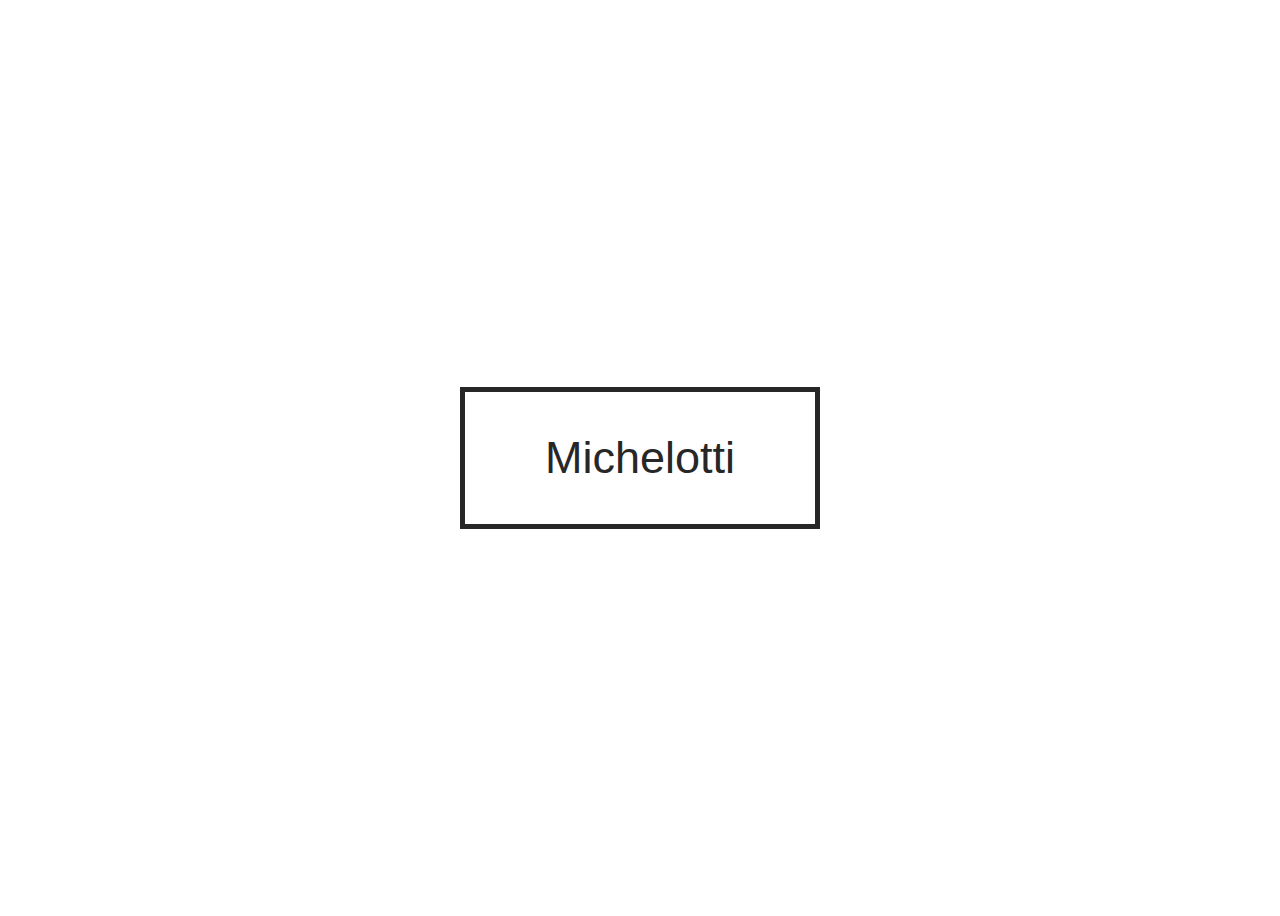
==== index.html @ 1d737944 "color picture changed" ====
<!DOCTYPE html>
<html lang="en-US">
    
<head>
    <meta charset="UTF-8">
    <meta name="viewport" content="width=device-width, initial-scale=1">
    <title>Traveler</title>
                
    <!-- OUR STYLESHEET -->
    <link rel="stylesheet" href="style.css" type="text/css" media="all">
    
</head>

<body>
    
    <a href="#">Michelotti</a>


</body>
</html>
---- style.css ----
body {
    height: 100vh;
    display: flex;
    justify-content: center;
    align-items: center;
}

a {
    text-decoration: none;
    color: #272727;
    font-family: sans-serif;
    font-size: 45px;
    border: 5px solid #272727;
    padding: 40px 80px;
    position: relative;
    overflow: hidden;
    text-shadow: #fffafa 1px 0 10px;
    /* text-shadow: 2px 2px #fffafa; */
}

a:before {
    content: '';
    position: absolute;
    left: 0;
    top: 0;
    background-image: url(clip.png);
    height: 100%;
    width: 100%;
    z-index: -1;
    transform-origin: bottom left;
    transform: rotate(-90deg);
    transition: transform 1s;
}

a:hover:before {
    transform: rotate(0deg);
}
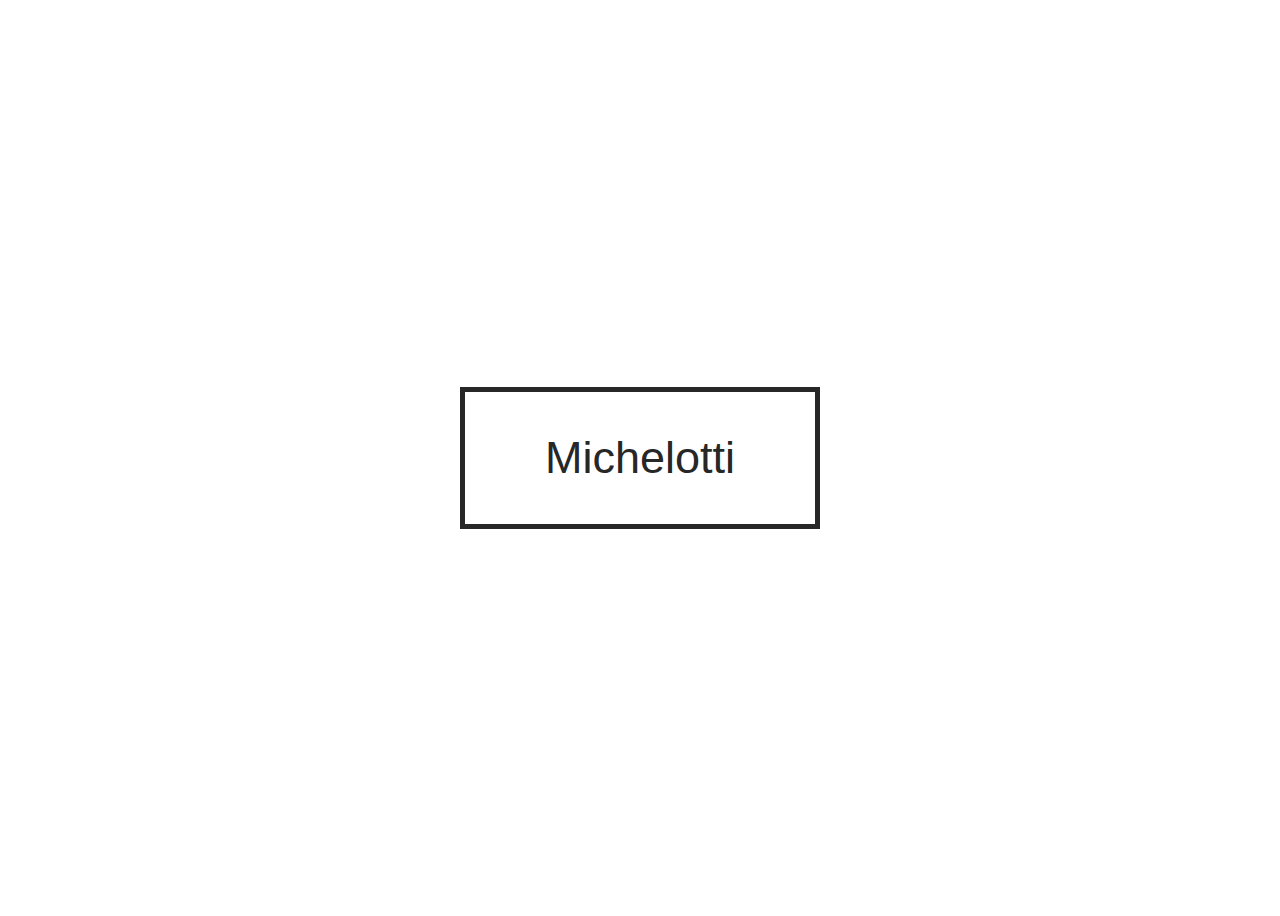
==== commit 90d97581: "shake the dust off" ====
--- a/index.html
+++ b/index.html
@@ -1,20 +1,27 @@
 <!DOCTYPE html>
 <html lang="en-US">
-    
-<head>
-    <meta charset="UTF-8">
-    <meta name="viewport" content="width=device-width, initial-scale=1">
+  <head>
+    <meta charset="UTF-8" />
+    <meta name="viewport" content="width=device-width, initial-scale=1" />
     <title>Traveler</title>
-                
-    <!-- OUR STYLESHEET -->
-    <link rel="stylesheet" href="style.css" type="text/css" media="all">
-    
-</head>
 
-<body>
-    
-    <a href="#">Michelotti</a>
+    <!-- STYLESHEET -->
+    <link
+      rel="stylesheet"
+      href="assets/css/style.css"
+      type="text/css"
+      media="all"
+    />
+    <!-- favicon -->
+    <link rel="icon" type="image/ico" href="assets/images/favicon.ico" />
+    <!-- Font -->
+    <link
+      href="https://fonts.googleapis.com/css?family=Marvel"
+      rel="stylesheet"
+    />
+  </head>
 
-
-</body>
-</html>+  <body>
+    <a href="main.html">Michelotti</a>
+  </body>
+</html>
--- a/assets/css/style.css
+++ b/assets/css/style.css
@@ -0,0 +1,42 @@
+body {
+    height: 100vh;
+    display: flex;
+    justify-content: center;
+    align-items: center;
+}
+
+a {
+    text-decoration: none;
+    color: #272727;
+    font-family: sans-serif;
+    font-size: 45px;
+    border: 5px solid #272727;
+    padding: 40px 80px;
+    position: relative;
+    overflow: hidden;
+   
+   
+}
+a:hover {
+     text-shadow: #A9A9A9 1px 0 10px;
+}
+
+a:before {
+    content: '';
+    position: absolute;
+    left: 0;
+    top: 0;
+    background-image: url(../images/clip.png);
+    height: 100%;
+    width: 100%;
+    z-index: -1;
+    transform-origin: bottom left;
+    transform: rotate(-90deg);
+    transition: transform 1s;
+
+}
+
+a:hover:before {
+    transform: rotate(0deg);
+
+}